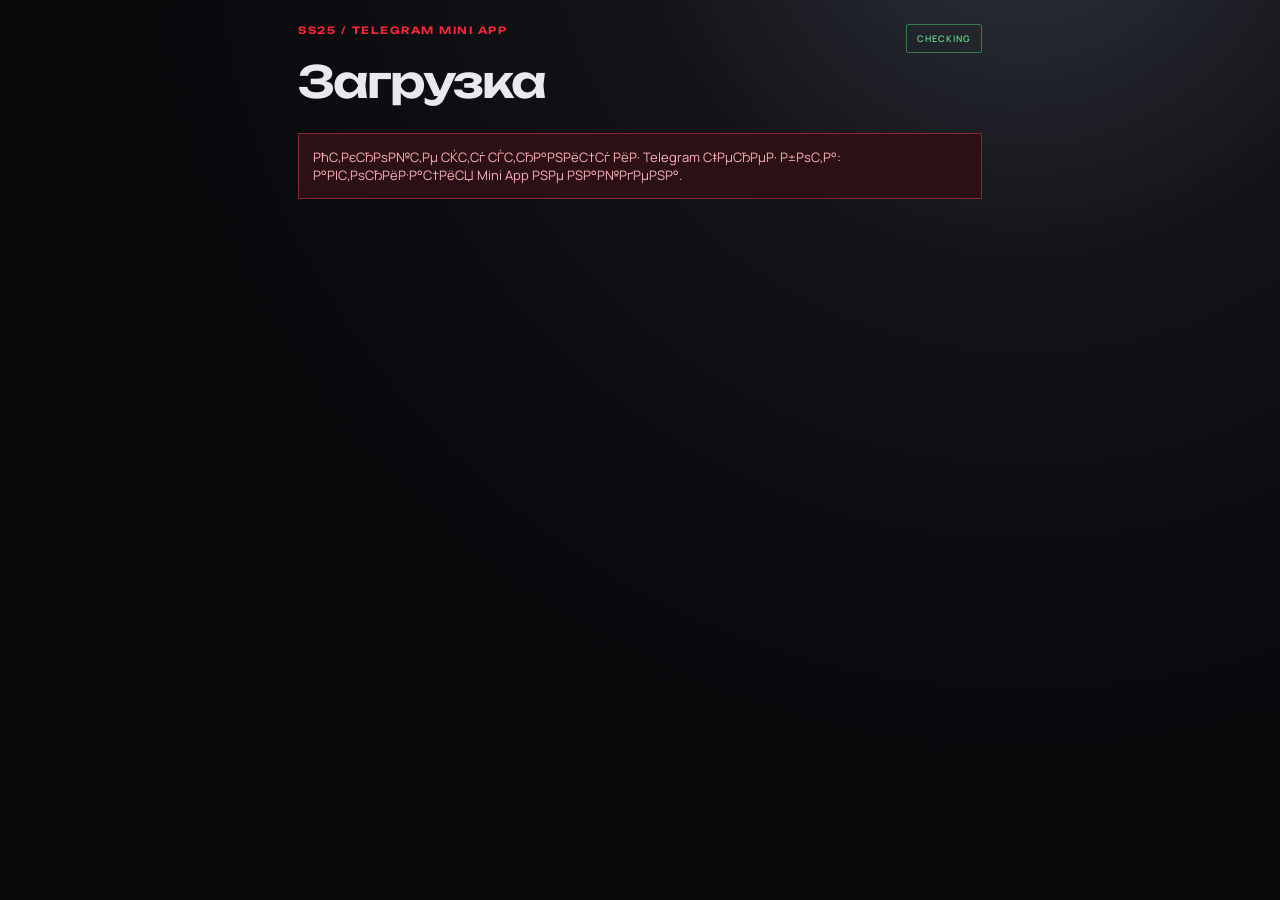
==== mini.html @ 71c101e8 "Add SS25 Telegram Mini App and Pages deployment" ====
<!doctype html>
<html lang="ru">
<head>
  <meta charset="utf-8">
  <meta name="viewport" content="width=device-width,initial-scale=1,viewport-fit=cover">
  <meta name="theme-color" content="#08090b">
  <title>SS25 Mini App</title>
  <link rel="stylesheet" href="/styles.css">
  <script src="https://telegram.org/js/telegram-web-app.js?64"></script>
</head>
<body class="mini-body">
  <main class="mini-shell">
    <header class="mini-header"><div><p class="eyebrow">SS25 / TELEGRAM MINI APP</p><h1 id="miniTitle">Загрузка</h1></div><span id="miniRole" class="chip">CHECKING</span></header>
    <div id="miniNotice" class="mini-notice" hidden></div>
    <section id="trainingView" hidden>
      <div class="mini-progress"><strong id="progressLabel">0/14</strong><span><i id="progressBar"></i></span><small id="progressState"></small></div>
      <div id="days" class="mini-days"></div>
      <article class="mini-card"><p class="eyebrow" id="taskDay">DAY 01</p><h2 id="taskTitle"></h2><p id="taskText"></p><textarea id="answer" placeholder="Напишите ответ для менеджера проверки"></textarea><button id="submitTask" class="primary-btn">Отправить на проверку</button><p id="submitState" class="muted"></p></article>
    </section>
    <section id="clientView" hidden><div class="mini-card"><p class="eyebrow">SS25 / ORDER</p><h2>Новый заказ</h2><form id="miniOrderForm" class="mini-form"><label>Тип товара<select name="product_type"><option>обувь</option><option>одежда</option><option>аксессуары</option><option>техника</option></select></label><label>Модель<input name="model" required></label><label>Ссылка Poizon<input name="poizon_url" type="url" required></label><div class="form-row"><label>Размер EUR<input name="eur_size"></label><label>Количество<input name="quantity" type="number" min="1" value="1" required></label></div><label>Город<input name="city" required></label><label>Адрес<input name="address" required></label><div class="form-row"><label>Товар, ¥<input name="product_price_cny" type="number" step="0.01" required></label><label>Доставка, ¥<input name="delivery_price_cny" type="number" step="0.01" required></label></div><label>Тип доставки<select name="delivery_type"><option value="standard">Стандартная / 10%</option><option value="express">Быстрая / 15%</option></select></label><button class="primary-btn">Рассчитать и создать заказ</button></form><div id="orderResult"></div></div><div class="mini-card"><h2>Мои заказы</h2><div id="orders"></div></div></section>
    <section id="adminView" hidden><div class="mini-card"><div class="panel-head"><div><p class="eyebrow">ADMIN REVIEW QUEUE</p><h2>Проверка заданий</h2></div><button id="reloadReviews" class="secondary-btn">Обновить</button></div><div id="reviews"></div></div></section>
  </main><script src="/mini.js"></script>
</body></html>
---- styles.css ----
@import url('https://fonts.googleapis.com/css2?family=Manrope:wght@400;600;700;800&family=Unbounded:wght@400;600;800&display=swap');
:root{--bg:#08090b;--panel:#111317;--panel2:#171a20;--line:#2b2f37;--text:#e7e9ed;--muted:#9298a3;--red:#ff2638;--red2:#b91423;--chrome:#d8dde5;--green:#65d98a;--radius:4px}
*{box-sizing:border-box}html{scroll-behavior:smooth}body{margin:0;background:radial-gradient(ellipse at 80% -15%,#30343d 0,#111317 28%,var(--bg) 62%);color:var(--text);font-family:Manrope,Arial,sans-serif;min-height:100vh}.grain{position:fixed;inset:0;opacity:.045;pointer-events:none;background-image:url("data:image/svg+xml,%3Csvg viewBox='0 0 160 160' xmlns='http://www.w3.org/2000/svg'%3E%3Cfilter id='n'%3E%3CfeTurbulence type='fractalNoise' baseFrequency='.9' numOctaves='2' stitchTiles='stitch'/%3E%3C/filter%3E%3Crect width='100%25' height='100%25' filter='url(%23n)' opacity='.6'/%3E%3C/svg%3E");z-index:10}.topbar{height:78px;border-bottom:1px solid var(--line);display:flex;align-items:center;justify-content:space-between;padding:0 5vw;position:sticky;top:0;background:rgba(8,9,11,.88);backdrop-filter:blur(16px);z-index:5}.brand{color:var(--text);text-decoration:none;display:flex;flex-direction:column;line-height:1}.brand span{font-family:Unbounded;font-weight:800;font-size:21px;letter-spacing:-2px;background:linear-gradient(120deg,#fff,#777f8c 46%,#fff 62%,#68707c);-webkit-background-clip:text;color:transparent}.brand small{font-size:7px;letter-spacing:1.4px;color:var(--muted);margin-top:5px}.topnav{display:flex;gap:8px}.nav-btn,.text-btn{background:none;border:0;color:var(--muted);font:600 10px Manrope;letter-spacing:1.4px;padding:10px;cursor:pointer}.nav-btn.active,.nav-btn:hover,.text-btn:hover{color:var(--text)}.nav-btn.active{border-bottom:2px solid var(--red)}.top-status{font:600 9px Manrope;letter-spacing:1px;color:var(--muted);display:flex;gap:8px;align-items:center}.top-status i{height:7px;width:7px;border-radius:50%;background:var(--green);box-shadow:0 0 14px var(--green)}main{max-width:1250px;margin:0 auto;padding:76px 5vw 100px}.view{display:none}.active-view{display:block;animation:rise .45s ease both}@keyframes rise{from{opacity:0;transform:translateY(12px)}to{opacity:1;transform:none}}.hero-grid{display:grid;grid-template-columns:1.4fr .6fr;gap:40px;align-items:end;margin-bottom:110px}.eyebrow,.card-kicker{font:600 10px Unbounded;letter-spacing:1.5px;color:var(--red);margin:0 0 18px}.hero-grid h1{font:800 clamp(42px,8vw,105px)/.95 Unbounded;margin:0;letter-spacing:-5px;background:linear-gradient(115deg,#fff 0,#87909d 45%,#fff 63%,#5b626d 85%);-webkit-background-clip:text;color:transparent}.hero-grid h1 em{font-style:normal;color:var(--text);background:none;-webkit-text-fill-color:initial}.lede{max-width:570px;color:var(--muted);font-size:16px;line-height:1.7;margin-top:30px}.progress-card,.panel{background:linear-gradient(145deg,rgba(33,37,44,.95),rgba(13,15,18,.96));border:1px solid var(--line);border-radius:var(--radius);box-shadow:0 22px 80px #0005}.progress-card{padding:28px}.card-kicker{color:var(--muted);font-size:9px}.big-number{font:800 78px Unbounded;letter-spacing:-5px}.big-number b{font-size:20px;letter-spacing:0;color:var(--muted);margin-left:6px}.progress-track{height:5px;background:#252932;margin:21px 0 10px;overflow:hidden}.progress-track span{height:100%;width:0;display:block;background:var(--red);transition:width .4s ease}.progress-card p{font-size:11px;color:var(--muted);margin:0}.section-head{display:flex;justify-content:space-between;align-items:end;margin-bottom:30px;border-bottom:1px solid var(--line);padding-bottom:18px}.section-head h2{font:600 clamp(22px,4vw,38px) Unbounded;margin:0;letter-spacing:-2px}.chip{font:600 9px Manrope;letter-spacing:1px;color:var(--green);border:1px solid #367b4b;padding:7px 10px;border-radius:2px}.chip.red{color:#ff8792;border-color:#8d2632}.day-grid{display:grid;grid-template-columns:repeat(7,1fr);gap:8px}.day-card{min-height:120px;padding:15px;background:var(--panel);border:1px solid var(--line);cursor:pointer;transition:.2s;position:relative}.day-card:hover,.day-card.selected{border-color:var(--red);transform:translateY(-3px)}.day-card.done{background:linear-gradient(140deg,#202b26,#111317)}.day-num{font:800 24px Unbounded;color:#6e7580}.day-card.selected .day-num,.day-card.done .day-num{color:var(--red)}.day-title{font-size:11px;line-height:1.35;margin-top:14px}.day-mark{position:absolute;right:10px;top:13px;color:var(--green);font-weight:800}.lesson-panel{margin-top:20px;min-height:205px;padding:28px;background:var(--panel2);border-left:3px solid var(--red)}.lesson-panel h3{font:600 19px Unbounded;margin:0 0 14px}.lesson-panel p{color:#bdc1c8;line-height:1.6;max-width:780px}.lesson-panel .lesson-meta{font-size:11px;color:var(--muted);margin:12px 0}.primary-btn,.secondary-btn{border:0;border-radius:2px;background:var(--red);color:#fff;padding:15px 18px;font:800 10px Unbounded;letter-spacing:.5px;cursor:pointer;transition:.2s}.primary-btn:hover,.secondary-btn:hover{background:#ff4857;transform:translateY(-1px)}.secondary-btn{background:var(--chrome);color:#101216}.split-layout{display:grid;grid-template-columns:1fr 1fr;gap:18px}.panel{padding:25px}.form-title{font:600 11px Unbounded;letter-spacing:1px}.form-panel{display:flex;flex-direction:column;gap:15px}.form-panel label,.settings-form label{display:flex;flex-direction:column;gap:7px;color:var(--muted);font-size:11px}.form-panel input,.form-panel select,.settings-form input{background:#0b0d10;border:1px solid var(--line);color:var(--text);padding:12px;border-radius:2px;font:13px Manrope;outline:none}.form-panel input:focus,.form-panel select:focus,.settings-form input:focus{border-color:var(--red)}.form-row{display:grid;grid-template-columns:1fr 1fr;gap:12px}.order-preview{min-height:520px}.empty-state{text-align:center;color:var(--muted);margin-top:155px}.empty-state span{font:300 70px Manrope;color:#515762}.empty-state p{line-height:1.7}.receipt{border:1px solid var(--line);padding:22px;background:#0d0f12}.receipt h3{font:600 16px Unbounded;margin:0 0 20px}.receipt-row{display:flex;justify-content:space-between;border-bottom:1px solid #252931;padding:10px 0;font-size:12px;gap:15px}.receipt-row span:first-child{color:var(--muted)}.receipt-total{margin-top:16px;font:800 23px Unbounded;color:var(--red)}.order-actions{display:flex;gap:8px;margin-top:22px}.status-panel{margin-top:18px}.timeline{display:flex;flex-wrap:wrap;gap:0;margin-top:20px}.timeline-step{flex:1;min-width:100px;padding:13px 10px;border-top:2px solid #3a3e46;color:#767d87;font-size:10px}.timeline-step.done{border-color:var(--green);color:var(--green)}.timeline-step.current{border-color:var(--red);color:#fff}.metric-grid{display:grid;grid-template-columns:repeat(4,1fr);gap:10px;margin-bottom:18px}.metric{padding:20px;background:var(--panel);border:1px solid var(--line)}.metric strong{display:block;font:600 27px Unbounded;color:var(--chrome);margin-top:10px}.metric span{font-size:9px;color:var(--muted);letter-spacing:1px}.admin-grid{display:grid;grid-template-columns:.8fr 1.2fr;gap:18px;margin-bottom:18px}.panel-head{display:flex;justify-content:space-between;align-items:start;border-bottom:1px solid var(--line);padding-bottom:15px;margin-bottom:17px}.muted{font-size:11px;color:var(--muted);line-height:1.5}.settings-form{display:grid;gap:13px}.orders-list,.review-list{display:grid;gap:8px;max-height:425px;overflow:auto}.order-row,.review-row{padding:14px;background:#0d0f12;border:1px solid #252931;display:flex;justify-content:space-between;align-items:center;gap:12px}.order-row strong,.review-row strong{font-size:12px}.order-row small,.review-row small{display:block;color:var(--muted);font-size:10px;margin-top:5px}.order-row select,.review-row select{background:#171a20;color:var(--text);border:1px solid var(--line);padding:7px;font-size:10px}.review-panel{margin-top:18px}.empty-list{color:var(--muted);font-size:12px;padding:18px 0}footer{border-top:1px solid var(--line);padding:28px 5vw;display:flex;justify-content:space-between;color:#666c76;font-size:9px;letter-spacing:1px}@media(max-width:800px){.topbar{padding:0 18px}.topnav{gap:0}.nav-btn{font-size:8px;padding:10px 5px}.top-status{display:none}main{padding:48px 18px 70px}.hero-grid,.split-layout,.admin-grid{grid-template-columns:1fr}.hero-grid{margin-bottom:70px}.progress-card{max-width:none}.day-grid{grid-template-columns:repeat(2,1fr)}.metric-grid{grid-template-columns:repeat(2,1fr)}.section-head{align-items:start;gap:15px}.section-head h2{font-size:23px}.section-head .chip{white-space:nowrap}footer{padding:24px 18px;display:block}footer span{display:block;margin:7px 0}}
.mini-body{background:radial-gradient(ellipse at 80% -15%,#30343d 0,#111317 28%,var(--bg) 62%)}.mini-shell{max-width:720px;margin:0 auto;padding:24px 18px 60px}.mini-header{display:flex;justify-content:space-between;align-items:flex-start;gap:20px;margin-bottom:24px}.mini-header h1{font:600 clamp(26px,7vw,44px) Unbounded;margin:0;letter-spacing:-2px}.mini-notice{padding:14px;border:1px solid #367b4b;background:#14251a;color:#a7f0bd;margin-bottom:16px;font-size:13px}.mini-notice.error{border-color:#8d2632;background:#2b1115;color:#ffb0b8}.mini-progress{padding:16px;background:var(--panel);border:1px solid var(--line);margin-bottom:14px}.mini-progress strong{font:600 24px Unbounded}.mini-progress span{display:block;height:6px;background:#252932;margin:12px 0 7px}.mini-progress i{display:block;height:100%;width:0;background:var(--red);transition:width .3s}.mini-progress small{color:var(--muted)}.mini-days{display:grid;grid-template-columns:repeat(2,1fr);gap:8px;margin-bottom:14px}.mini-day{display:grid;grid-template-columns:38px 1fr;gap:2px 10px;text-align:left;padding:12px;background:var(--panel);border:1px solid var(--line);color:var(--muted);cursor:pointer}.mini-day.unlocked{color:var(--text)}.mini-day.done{border-color:#367b4b;background:#14251a}.mini-day:disabled{cursor:not-allowed;opacity:.55}.mini-day b{grid-row:span 2;color:var(--red);font:600 18px Unbounded}.mini-day span{font-size:12px}.mini-day small{font-size:10px;color:var(--muted)}.mini-card{padding:22px;background:linear-gradient(145deg,rgba(33,37,44,.95),rgba(13,15,18,.96));border:1px solid var(--line);margin-bottom:14px}.mini-card h2{font:600 22px Unbounded;margin:0 0 12px}.mini-card textarea{width:100%;min-height:170px;resize:vertical;background:#0b0d10;border:1px solid var(--line);color:var(--text);padding:14px;font:14px Manrope;margin:18px 0 12px}.mini-form{display:grid;gap:13px}.mini-form label{display:flex;flex-direction:column;gap:7px;color:var(--muted);font-size:11px}.mini-form input,.mini-form select{background:#0b0d10;border:1px solid var(--line);color:var(--text);padding:12px;border-radius:2px;font:13px Manrope}.mini-order,.mini-review{padding:14px;background:#0d0f12;border:1px solid #252931;margin-top:8px}.mini-order span,.mini-order small,.mini-review small{display:block;margin-top:5px;color:var(--muted);font-size:11px}.mini-review p{white-space:pre-wrap;line-height:1.5;font-size:13px}.review-actions{display:flex;gap:8px;align-items:center;margin-top:10px}@media(max-width:520px){.mini-days{grid-template-columns:1fr}.mini-header h1{font-size:25px}}
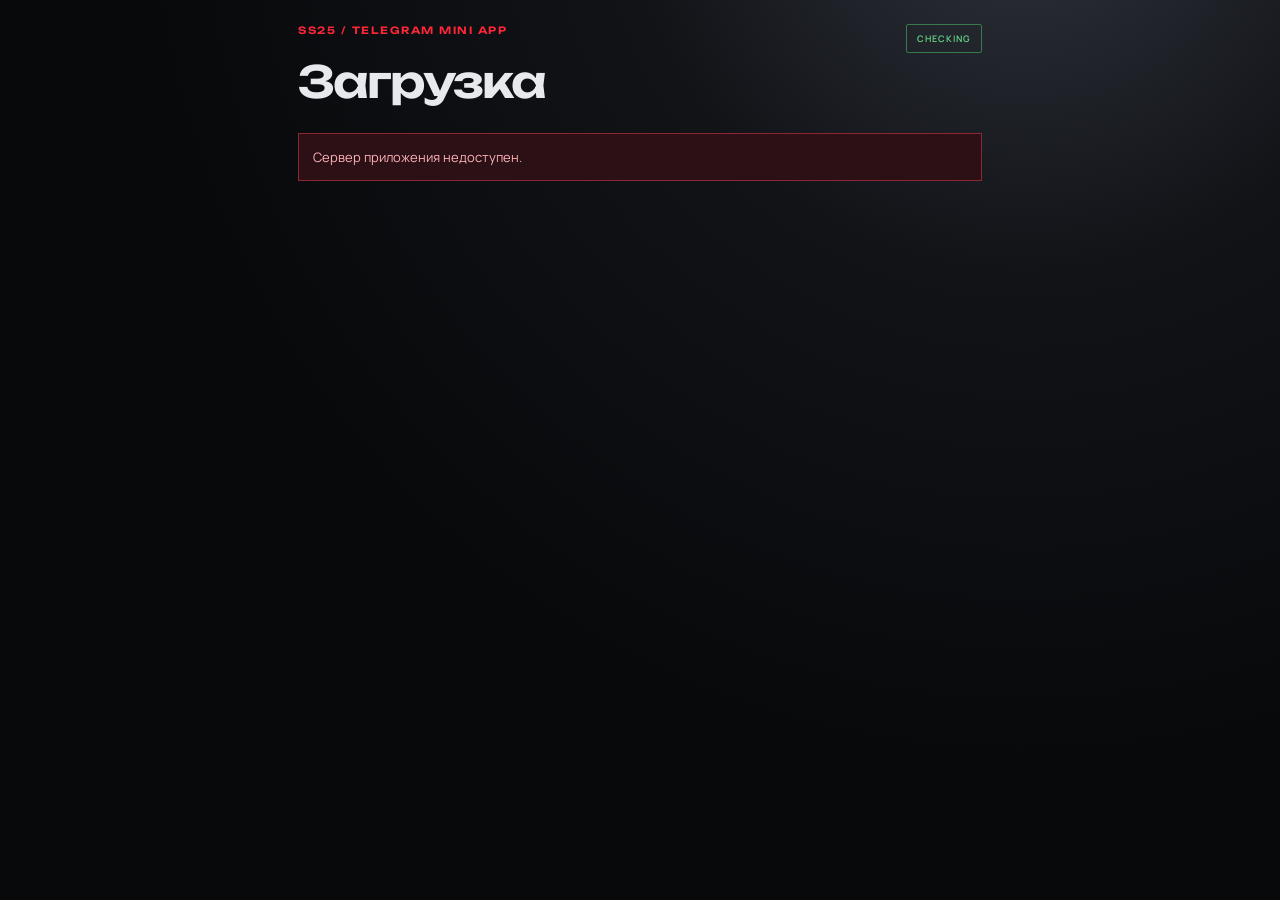
==== commit 6683f9ad: "Fix Mini App asset loading and backend status" ====
--- a/mini.html
+++ b/mini.html
@@ -5,7 +5,7 @@
   <meta name="viewport" content="width=device-width,initial-scale=1,viewport-fit=cover">
   <meta name="theme-color" content="#08090b">
   <title>SS25 Mini App</title>
-  <link rel="stylesheet" href="/styles.css">
+  <link rel="stylesheet" href="styles.css?v=2">
   <script src="https://telegram.org/js/telegram-web-app.js?64"></script>
 </head>
 <body class="mini-body">
@@ -19,5 +19,5 @@
     </section>
     <section id="clientView" hidden><div class="mini-card"><p class="eyebrow">SS25 / ORDER</p><h2>Новый заказ</h2><form id="miniOrderForm" class="mini-form"><label>Тип товара<select name="product_type"><option>обувь</option><option>одежда</option><option>аксессуары</option><option>техника</option></select></label><label>Модель<input name="model" required></label><label>Ссылка Poizon<input name="poizon_url" type="url" required></label><div class="form-row"><label>Размер EUR<input name="eur_size"></label><label>Количество<input name="quantity" type="number" min="1" value="1" required></label></div><label>Город<input name="city" required></label><label>Адрес<input name="address" required></label><div class="form-row"><label>Товар, ¥<input name="product_price_cny" type="number" step="0.01" required></label><label>Доставка, ¥<input name="delivery_price_cny" type="number" step="0.01" required></label></div><label>Тип доставки<select name="delivery_type"><option value="standard">Стандартная / 10%</option><option value="express">Быстрая / 15%</option></select></label><button class="primary-btn">Рассчитать и создать заказ</button></form><div id="orderResult"></div></div><div class="mini-card"><h2>Мои заказы</h2><div id="orders"></div></div></section>
     <section id="adminView" hidden><div class="mini-card"><div class="panel-head"><div><p class="eyebrow">ADMIN REVIEW QUEUE</p><h2>Проверка заданий</h2></div><button id="reloadReviews" class="secondary-btn">Обновить</button></div><div id="reviews"></div></div></section>
-  </main><script src="/mini.js"></script>
+  </main><script src="mini.js?v=2"></script>
 </body></html>
